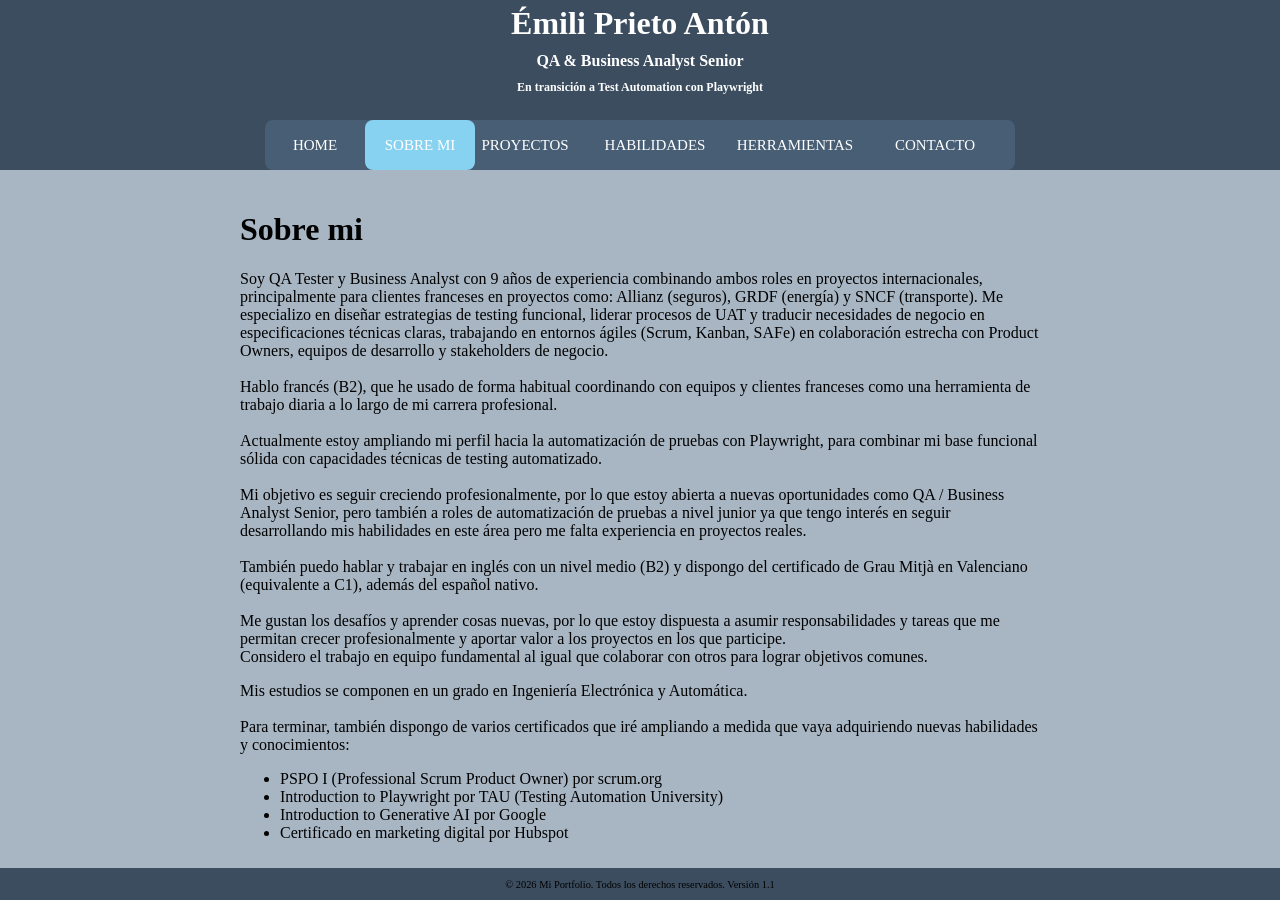
==== about.html @ 4fa57d77 "Reconfigurate project structure and update format from nav" ====
<!DOCTYPE html>
<html lang="en">
    <head>  
        <meta charset="UTF-8">
        <title>Sobre mi</title>
        <link rel="stylesheet" href="css/styles.css">
    </head>
    <body>
                
        <main>
            <h1>Sobre mi</h1>
            <p>
            Soy QA Tester y Business Analyst con 9 años de 
            experiencia combinando ambos roles en proyectos 
            internacionales, principalmente para clientes 
            franceses en proyectos como: Allianz (seguros), 
            GRDF (energía) y SNCF (transporte).
            Me especializo en diseñar estrategias de 
            testing funcional, liderar procesos de UAT y 
            traducir necesidades de negocio en especificaciones 
            técnicas claras, trabajando en entornos ágiles 
            (Scrum, Kanban, SAFe) en colaboración estrecha con 
            Product Owners, equipos de desarrollo y stakeholders 
            de negocio.
           <br>
            <br>Hablo francés (B2), que he usado de 
            forma habitual coordinando con equipos y 
            clientes franceses como una herramienta de trabajo 
            diaria a lo largo de mi carrera profesional.
            <br><br>Actualmente estoy ampliando mi perfil hacia 
            la automatización de pruebas con Playwright, 
            para combinar mi base funcional sólida con 
            capacidades técnicas de testing automatizado.
            <br><br>
            Mi objetivo es seguir creciendo profesionalmente, 
            por lo que estoy abierta a nuevas oportunidades como 
            QA / Business Analyst Senior, pero también a 
            roles de automatización de pruebas a nivel junior ya que 
            tengo interés en seguir desarrollando mis habilidades 
            en este área pero me falta experiencia en proyectos reales.
            <br><br> También puedo hablar y trabajar en inglés con un nivel medio (B2) 
            y dispongo del certificado de Grau Mitjà en Valenciano (equivalente a C1), 
            además del español nativo.
            <br><br>
             Me gustan los desafíos y aprender cosas nuevas,
            por lo que estoy dispuesta a asumir responsabilidades y 
            tareas que me permitan crecer profesionalmente y aportar valor
            a los proyectos en los que participe.   
            <br> Considero el trabajo en equipo fundamental al igual que 
            colaborar con otros para lograr objetivos comunes.   

            </p>
            <p>
                Mis estudios se componen en un grado en Ingeniería Electrónica y Automática.
                <br><br>
                Para terminar, también dispongo de varios certificados que iré ampliando a medida que vaya 
                adquiriendo nuevas habilidades y conocimientos:
                <ul>
                    <li>PSPO I (Professional Scrum Product Owner) por scrum.org</li>
                    <li>Introduction to Playwright por TAU (Testing Automation University)</li>
                    <li>Introduction to Generative AI por Google</li>
                    <li>Certificado en marketing digital por Hubspot</li>
                </ul>
                 
            <br>
            Como ves, soy una persona que no se conforma con hacer lo mínimo, 
            sino que busca siempre mejorar y aprender.

            </p>
                    
        </main>        
        <script src="json/scripts.js"></script>       
        
    </body>
</html>
---- css/styles.css ----
/*	General styles */
html, body {
    height: 100%;
    margin: 0;
}

body {
    BACKGROUND-COLOR: #a8b6c4;
    display: flex;
    flex-direction: column;
}


/*Styles from header*/
header {
    flex-shrink: 0; /* no se encoge */
	background-color: #3b4d5f;
}

h1.title-header {
	text-align: center;
	color: white;
	margin: 0;
	padding: 5px 0;
	font-size: 2em;
}

h2.subtitle-header {
	text-align: center;
	color: white;
	margin: 0;
	padding: 5px 0;
	font-size: 1em;
}

h3.subtitle-header {
	text-align: center;
	color: white;
	margin: 0;
	padding: 5px 0;
	font-size: 0.75em;
}

nav {
	margin: 20px auto 0;
	position: relative;
	width: 750px;
	height: 50px;
	background-color: #475e75;
	border-radius: 8px;
	font-size: 0;
	    
}
nav a {
	line-height: 50px;
	height: 100%;
	font-size: 15px;
	display: inline-block;
	position: relative;
	z-index: 1;
	text-decoration: none;
	text-transform: uppercase;
	text-align: center;
	color: white;
	cursor: pointer;
}
nav .animation {
	position: absolute;
	height: 100%;
	top: 0;
	z-index: 0;
	transition: all .5s ease 0s;
	border-radius: 8px;
}


nav a:nth-child(1) { width: 100px; }
nav a:nth-child(2) { width: 110px; }
nav a:nth-child(3) { width: 100px; }
nav a:nth-child(4) { width: 160px; }
nav a:nth-child(5) { width: 120px; }
nav a:nth-child(6) { width: 160px; }
nav .start-home, nav a:nth-child(1):hover~.animation {
	width: 100px;
	left: 0;
	background-color: #9dd8f0;
}
nav .start-about, nav a:nth-child(2):hover~.animation {
	width: 110px;
	left: 100px;
	background-color: #87d2f0;
}
nav .start-blog, nav a:nth-child(3):hover~.animation {
	width: 100px;
	left: 210px;
	background-color: #5ec9f3;
}
nav .start-portefolio, nav a:nth-child(4):hover~.animation {
	width: 160px;
	left: 310px;
	background-color: #1eb3ee;
}
nav .start-tools, nav a:nth-child(5):hover~.animation {
	width: 120px;
	left: 470px;
	background-color: #08749e;
}
nav .start-contact, nav a:nth-child(6):hover~.animation {
	width: 160px;
	left: 590px;
	background-color: #044964;
}



/*	Styles from main*/
main {
    flex: 1;        /* ocupa todo el espacio libre */
    overflow-y: auto; /* ← solo este hace scroll */
	margin: 0 auto;
	padding: 20px;
	max-width: 800px;
}


/*	Styles from footer*/
footer {
	text-align: center;
    flex-shrink: 0; /* no se encoge */
	background-color: #3b4d5f;
	font-size: 0.65em;
}
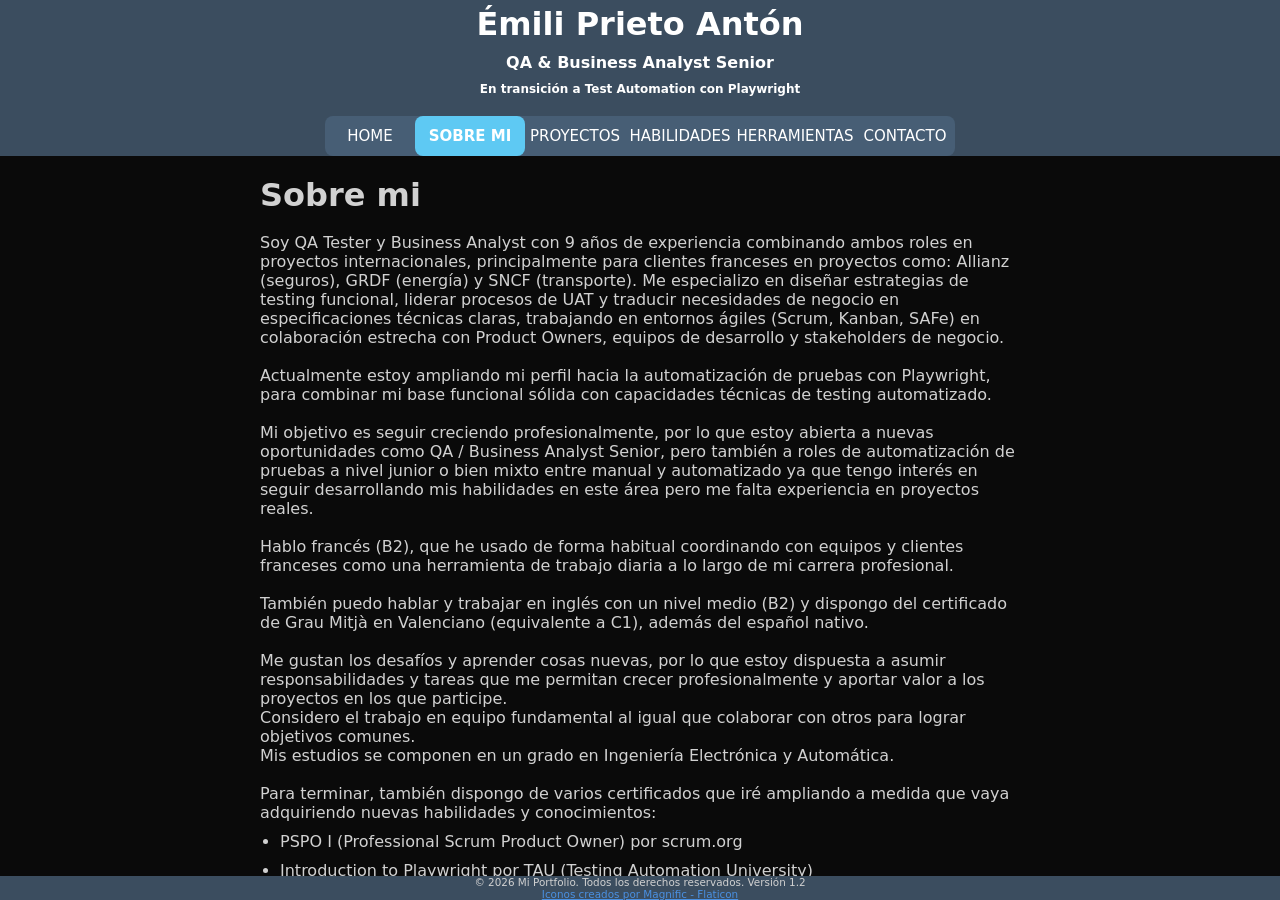
==== commit bdacabbb: "Add Timeline, contact icons and improve format" ====
--- a/about.html
+++ b/about.html
@@ -8,46 +8,37 @@
     <body>
                 
         <main>
-            <h1>Sobre mi</h1>
+            <h1>Sobre mi</h1><br>
             <p>
-            Soy QA Tester y Business Analyst con 9 años de 
-            experiencia combinando ambos roles en proyectos 
-            internacionales, principalmente para clientes 
-            franceses en proyectos como: Allianz (seguros), 
-            GRDF (energía) y SNCF (transporte).
-            Me especializo en diseñar estrategias de 
-            testing funcional, liderar procesos de UAT y 
-            traducir necesidades de negocio en especificaciones 
-            técnicas claras, trabajando en entornos ágiles 
-            (Scrum, Kanban, SAFe) en colaboración estrecha con 
-            Product Owners, equipos de desarrollo y stakeholders 
-            de negocio.
-           <br>
-            <br>Hablo francés (B2), que he usado de 
-            forma habitual coordinando con equipos y 
-            clientes franceses como una herramienta de trabajo 
-            diaria a lo largo de mi carrera profesional.
-            <br><br>Actualmente estoy ampliando mi perfil hacia 
-            la automatización de pruebas con Playwright, 
-            para combinar mi base funcional sólida con 
-            capacidades técnicas de testing automatizado.
+            Soy QA Tester y Business Analyst con 9 años de experiencia combinando ambos roles en
+            proyectos internacionales, principalmente para clientes franceses en proyectos como: 
+            Allianz (seguros), GRDF (energía) y SNCF (transporte).
+            Me especializo en diseñar estrategias de testing funcional, liderar procesos de UAT y 
+            traducir necesidades de negocio en especificaciones técnicas claras, trabajando en 
+            entornos ágiles (Scrum, Kanban, SAFe) en colaboración estrecha con Product Owners, 
+            equipos de desarrollo y stakeholders de negocio.
+
+            <br><br>Actualmente estoy ampliando mi perfil hacia la automatización de pruebas con
+             Playwright, para combinar mi base funcional sólida con capacidades técnicas de 
+             testing automatizado.
             <br><br>
-            Mi objetivo es seguir creciendo profesionalmente, 
-            por lo que estoy abierta a nuevas oportunidades como 
-            QA / Business Analyst Senior, pero también a 
-            roles de automatización de pruebas a nivel junior ya que 
-            tengo interés en seguir desarrollando mis habilidades 
-            en este área pero me falta experiencia en proyectos reales.
+            Mi objetivo es seguir creciendo profesionalmente, por lo que estoy abierta a nuevas 
+            oportunidades como QA / Business Analyst Senior, pero también a roles de automatización 
+            de pruebas a nivel junior o bien mixto entre manual y automatizado ya que tengo 
+            interés en seguir desarrollando mis habilidades en este área pero me falta 
+            experiencia en proyectos reales.
+            <br><br>
+            Hablo francés (B2), que he usado de forma habitual coordinando con equipos y clientes
+            franceses como una herramienta de trabajo diaria a lo largo de mi carrera profesional.
             <br><br> También puedo hablar y trabajar en inglés con un nivel medio (B2) 
             y dispongo del certificado de Grau Mitjà en Valenciano (equivalente a C1), 
             además del español nativo.
             <br><br>
-             Me gustan los desafíos y aprender cosas nuevas,
-            por lo que estoy dispuesta a asumir responsabilidades y 
-            tareas que me permitan crecer profesionalmente y aportar valor
+             Me gustan los desafíos y aprender cosas nuevas, por lo que estoy dispuesta a asumir 
+             responsabilidades y tareas que me permitan crecer profesionalmente y aportar valor
             a los proyectos en los que participe.   
-            <br> Considero el trabajo en equipo fundamental al igual que 
-            colaborar con otros para lograr objetivos comunes.   
+            <br> Considero el trabajo en equipo fundamental al igual que colaborar con otros para
+             lograr objetivos comunes.   
 
             </p>
             <p>
--- a/css/styles.css
+++ b/css/styles.css
@@ -4,12 +4,24 @@
     margin: 0;
 }
 
-body {
-    BACKGROUND-COLOR: #a8b6c4;
-    display: flex;
-    flex-direction: column;
+:root {
+  --bg: #0a0a0a;
+  --text: #d1d1d1;
+  --accent: #4a90e2;
+  --card-bg: rgba(20, 20, 20, 0.6);
+  --card-border: rgba(255, 255, 255, 0.1);
+  --line-color: #333;
 }
 
+* { box-sizing: border-box; margin: 0; padding: 0; }
+
+body {
+  background: var(--bg);
+  color: var(--text);
+  font-family: 'Inter', system-ui, sans-serif;
+  display: flex;
+  flex-direction: column;
+}
 
 /*Styles from header*/
 header {
@@ -42,17 +54,17 @@
 }
 
 nav {
-	margin: 20px auto 0;
+	margin: 15px auto 0;
 	position: relative;
-	width: 750px;
-	height: 50px;
+	width: 630px;
+	height: 40px;
 	background-color: #475e75;
 	border-radius: 8px;
 	font-size: 0;
 	    
 }
 nav a {
-	line-height: 50px;
+	line-height: 40px;
 	height: 100%;
 	font-size: 15px;
 	display: inline-block;
@@ -64,6 +76,10 @@
 	color: white;
 	cursor: pointer;
 }
+nav a.active{
+	font-weight: bold;
+}
+
 nav .animation {
 	position: absolute;
 	height: 100%;
@@ -71,44 +87,45 @@
 	z-index: 0;
 	transition: all .5s ease 0s;
 	border-radius: 8px;
+	
 }
 
 
-nav a:nth-child(1) { width: 100px; }
+nav a:nth-child(1) { width: 90px; }
 nav a:nth-child(2) { width: 110px; }
 nav a:nth-child(3) { width: 100px; }
-nav a:nth-child(4) { width: 160px; }
+nav a:nth-child(4) { width: 110px; }
 nav a:nth-child(5) { width: 120px; }
-nav a:nth-child(6) { width: 160px; }
+nav a:nth-child(6) { width: 100px; }
 nav .start-home, nav a:nth-child(1):hover~.animation {
-	width: 100px;
+	width: 90px;
 	left: 0;
-	background-color: #9dd8f0;
+	background-color: #5ec9f3;
 }
 nav .start-about, nav a:nth-child(2):hover~.animation {
 	width: 110px;
-	left: 100px;
-	background-color: #87d2f0;
-}
-nav .start-blog, nav a:nth-child(3):hover~.animation {
-	width: 100px;
-	left: 210px;
+	left: 90px;
 	background-color: #5ec9f3;
 }
-nav .start-portefolio, nav a:nth-child(4):hover~.animation {
-	width: 160px;
-	left: 310px;
-	background-color: #1eb3ee;
+nav .start-projects, nav a:nth-child(3):hover~.animation {
+	width: 100px;
+	left: 200px;
+	background-color: #5ec9f3;
+}
+nav .start-skills, nav a:nth-child(4):hover~.animation {
+	width: 110px;
+	left: 300px;
+	background-color: #5ec9f3;
 }
 nav .start-tools, nav a:nth-child(5):hover~.animation {
 	width: 120px;
-	left: 470px;
-	background-color: #08749e;
+	left: 410px;
+	background-color: #5ec9f3;
 }
 nav .start-contact, nav a:nth-child(6):hover~.animation {
-	width: 160px;
-	left: 590px;
-	background-color: #044964;
+	width: 100px;
+	left: 530px;
+	background-color: #5ec9f3;
 }
 
 
@@ -116,7 +133,7 @@
 /*	Styles from main*/
 main {
     flex: 1;        /* ocupa todo el espacio libre */
-    overflow-y: auto; /* ← solo este hace scroll */
+    overflow-y: auto; /* solo se hace scroll vertical*/
 	margin: 0 auto;
 	padding: 20px;
 	max-width: 800px;
@@ -129,4 +146,20 @@
     flex-shrink: 0; /* no se encoge */
 	background-color: #3b4d5f;
 	font-size: 0.65em;
+}
+
+/* Styles from lists */
+ul {
+	list-style-type: disc;	
+	margin-left: 20px;
+	margin-top: 10px;
+}
+
+li {
+	margin-bottom: 10px;
+}
+
+/* Styles from links */
+a {
+	color: var(--accent);
 }
